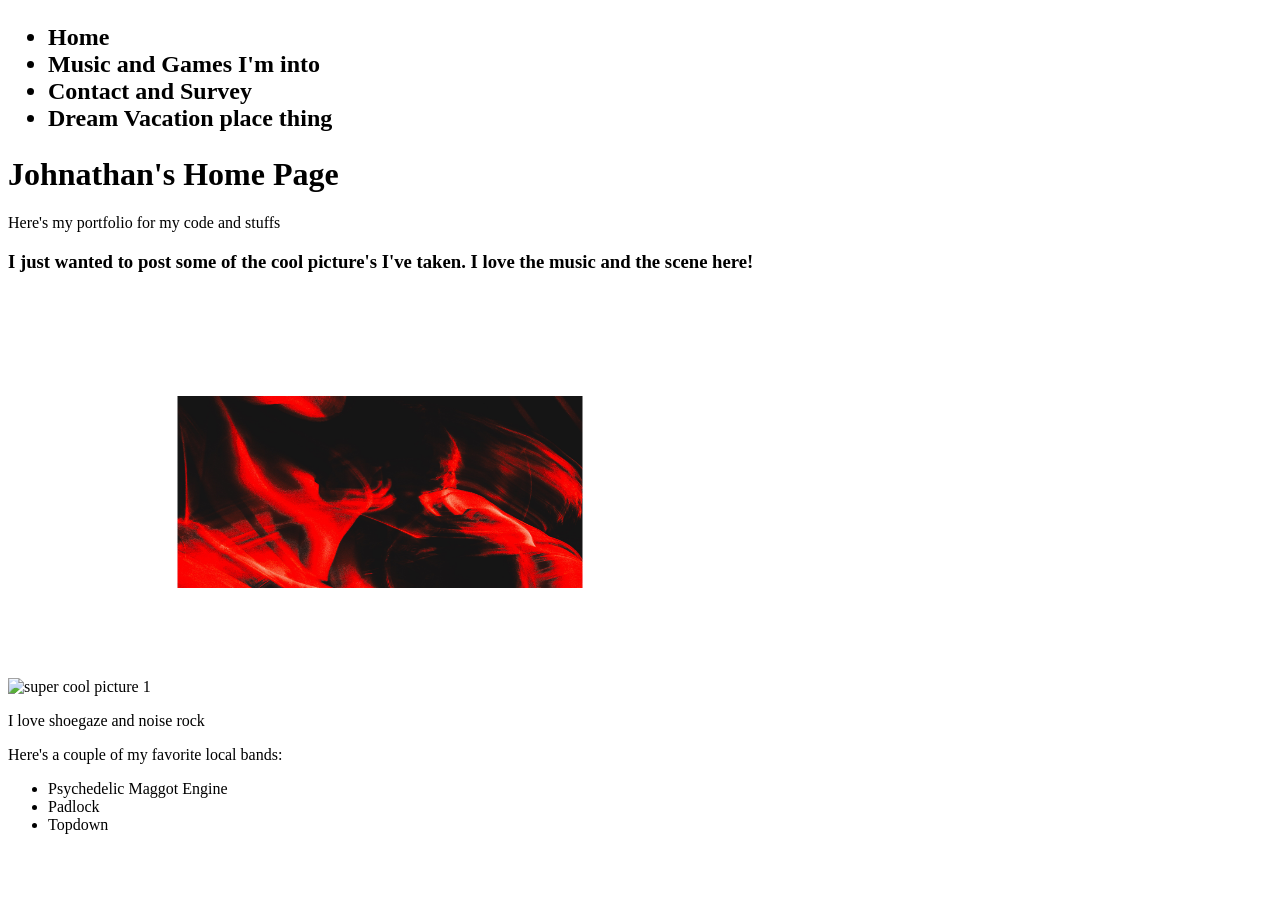
==== index.html @ c22936ee "linked stylesheet" ====
<!doctype html>
<html lang="en">
  <head>
    <meta charset="UTF-8" />
    <meta name="viewport" content="width=device-width, initial-scale=1.0" />
    <title>My Portfolio</title>
    <link rel="stylesheet" href="styles.css">
  </head>
  <body>
    <h2>
    <nav class="navbar">
      <ul>
        <li><a href="\index">Home</a></li>
        <li><a href="\musicgames">Music and Games I'm into</a></li>
        <li><a href="\contactsurvey">Contact and Survey</a></li>
        <li><a href="\dreamvacation">Dream Vacation place thing</a></li>
      </ul>
    </nav>
    </h2>
    </p>
    <h1>Johnathan's Home Page</h1>
    <p>Here's my portfolio for my code and stuffs</p>

    <h3>
      I just wanted to post some of the cool picture's I've taken. I love the
      music and the scene here!
    </h3>

    <img
      src="webpic1.jpg"
      alt="super cool picture 1"
      width="300"
      height="400"
    />
    <img
      src="webpic2.jpg"
      alt="super cool picture 2"
      width="450"
      height="400"
    />

    <p>I love shoegaze and noise rock</p>
    <p>Here's a couple of my favorite local bands:</p>
    <ul>
      <li>Psychedelic Maggot Engine</li>
      <li>Padlock</li>
      <li>Topdown</li>
    </ul>
  </body>
</html>
---- styles.css ----
#nav {
  background-color: blue;
  overflow: hidden;
}

a:link,
a:visited,
a:hover,
a:active {
  color: inherit;
  text-decoration: none;
}
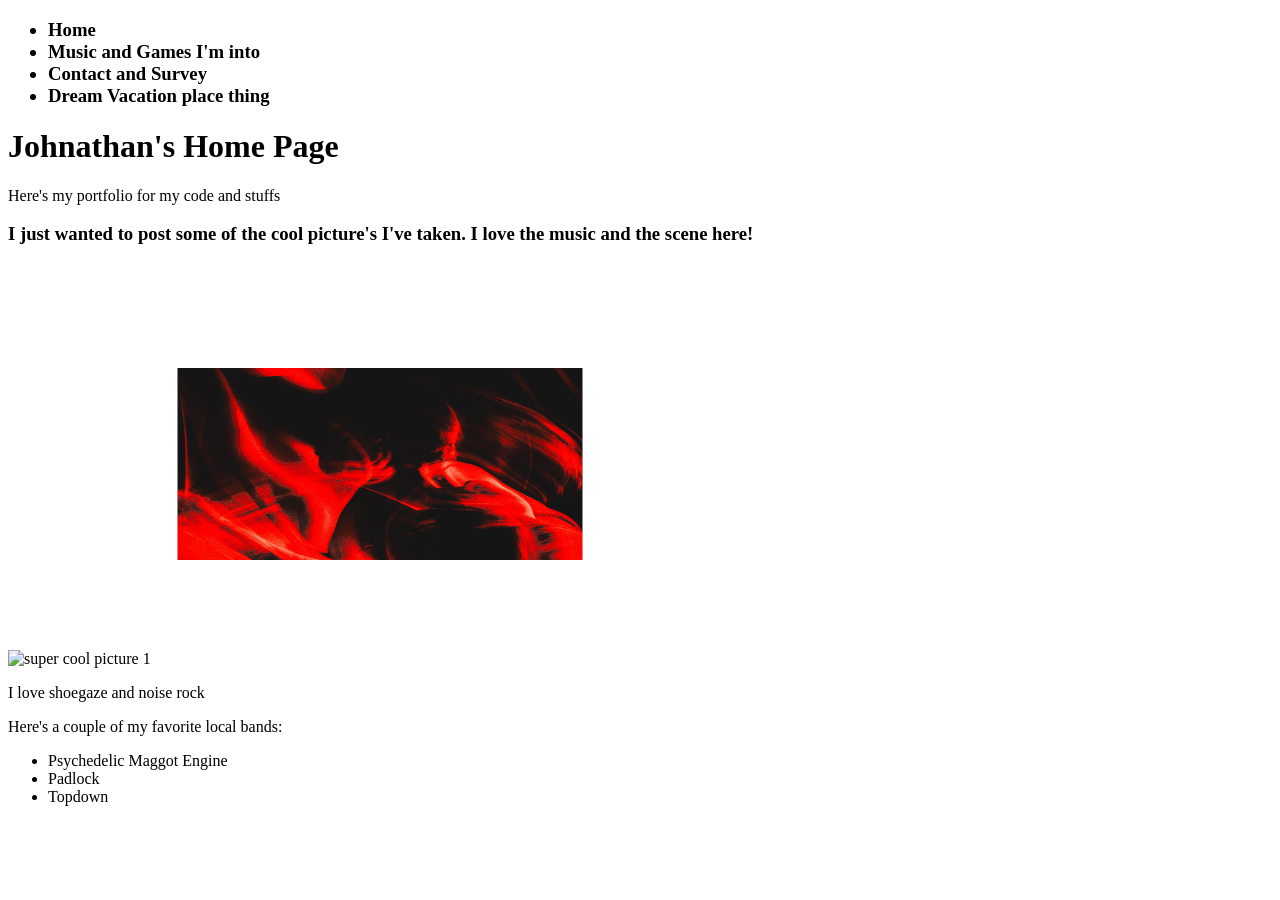
==== commit 7f7f9809: "Update index.html" ====
--- a/index.html
+++ b/index.html
@@ -7,7 +7,7 @@
     <link rel="stylesheet" href="styles.css">
   </head>
   <body>
-    <h2>
+    <h3>
     <nav class="navbar">
       <ul>
         <li><a href="\index">Home</a></li>
@@ -16,7 +16,7 @@
         <li><a href="\dreamvacation">Dream Vacation place thing</a></li>
       </ul>
     </nav>
-    </h2>
+    </h3>
     </p>
     <h1>Johnathan's Home Page</h1>
     <p>Here's my portfolio for my code and stuffs</p>
--- a/styles.css
+++ b/styles.css
@@ -1,6 +1,8 @@
 #nav {
   background-color: blue;
   overflow: hidden;
+  list-style-type: none;
+  display: flex;
 }
 
 a:link,
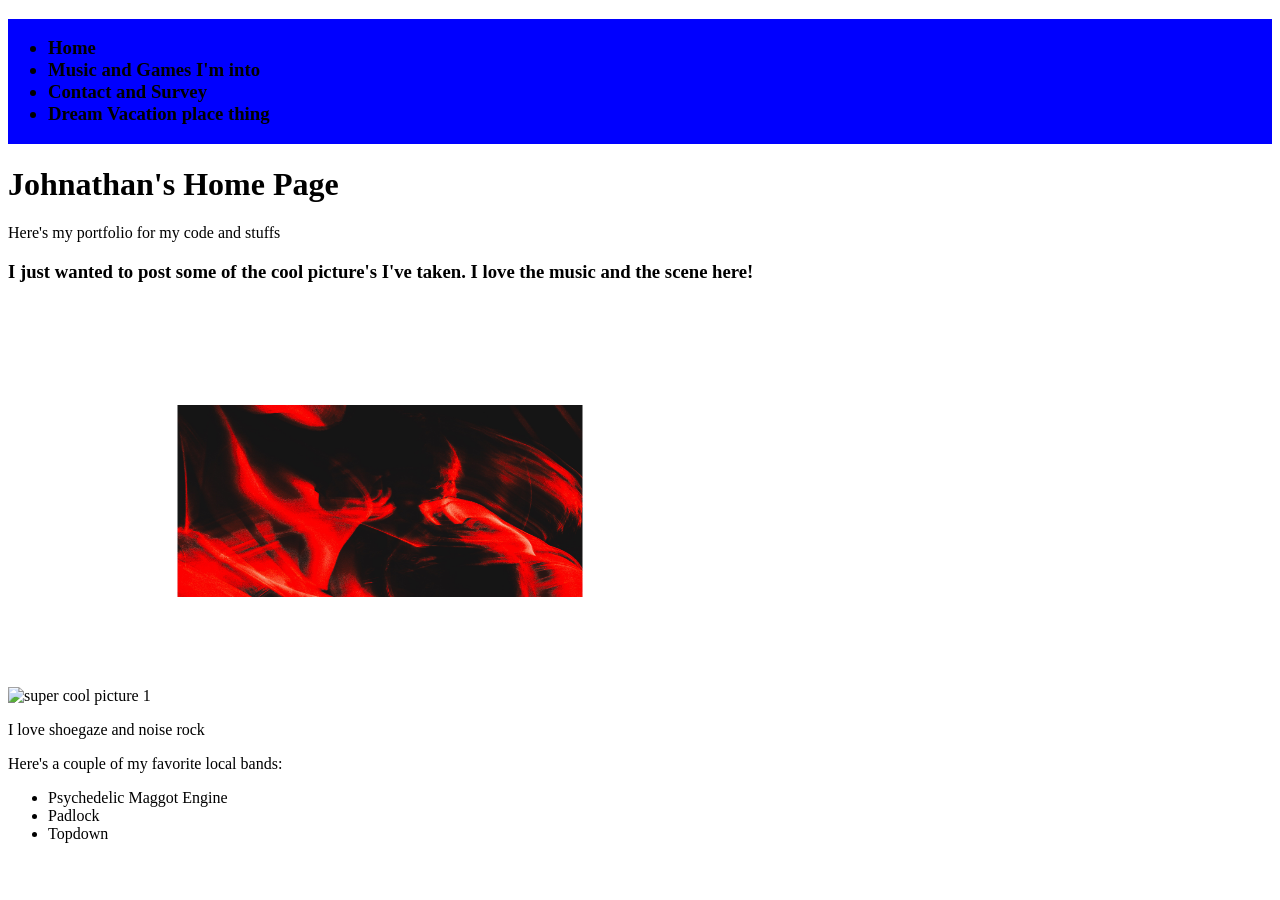
==== commit 21b1f1cd: "navvv fixing" ====
--- a/index.html
+++ b/index.html
@@ -8,7 +8,7 @@
   </head>
   <body>
     <h3>
-    <nav class="navbar">
+    <nav>
       <ul>
         <li><a href="\index">Home</a></li>
         <li><a href="\musicgames">Music and Games I'm into</a></li>
--- a/styles.css
+++ b/styles.css
@@ -1,4 +1,4 @@
-#nav {
+nav {
   background-color: blue;
   overflow: hidden;
   list-style-type: none;
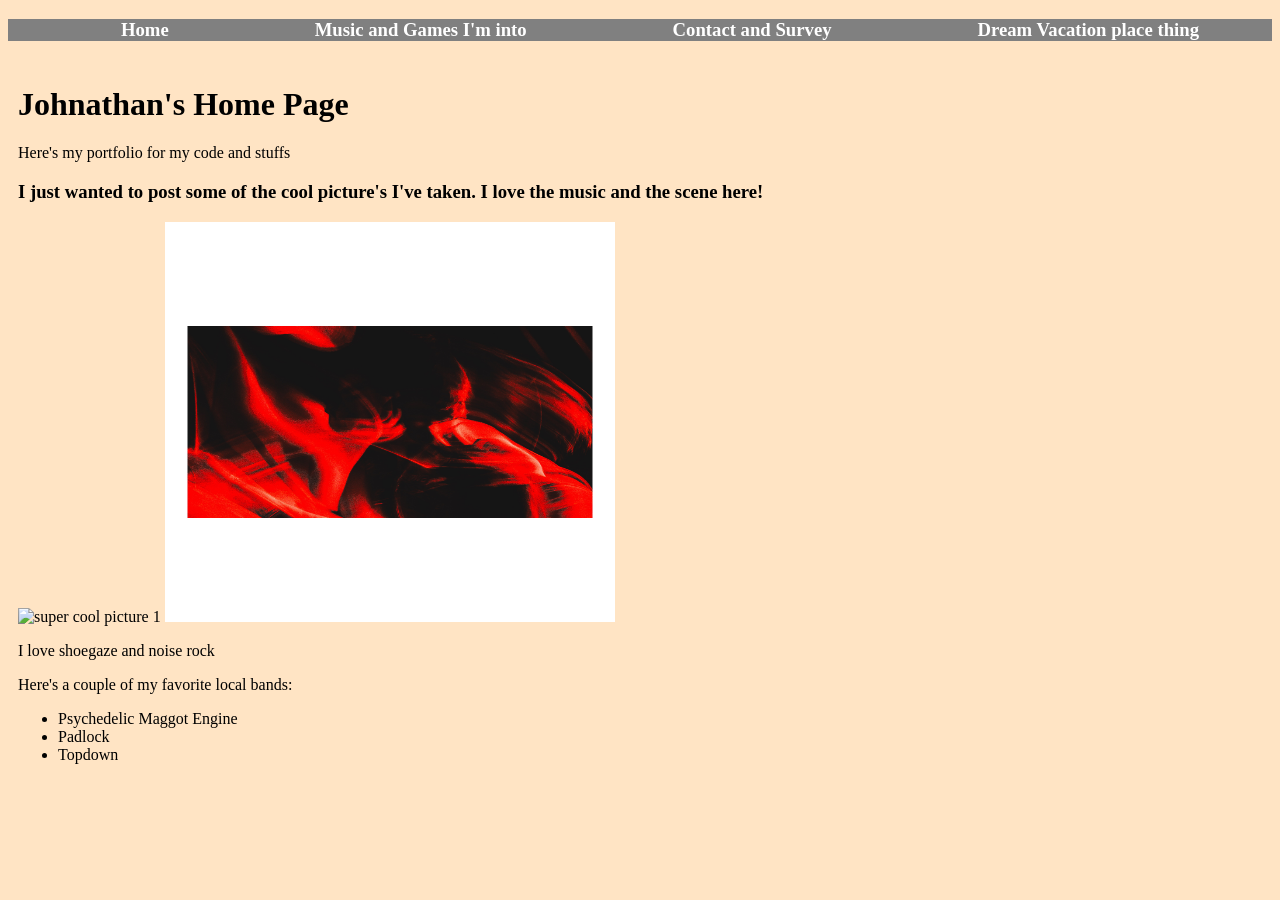
==== commit 71a7351d: "added div created div ID's main and nav" ====
--- a/index.html
+++ b/index.html
@@ -7,44 +7,48 @@
     <link rel="stylesheet" href="styles.css">
   </head>
   <body>
+      <div id="navigation">
     <h3>
-    <nav>
-      <ul>
-        <li><a href="\index">Home</a></li>
-        <li><a href="\musicgames">Music and Games I'm into</a></li>
-        <li><a href="\contactsurvey">Contact and Survey</a></li>
-        <li><a href="\dreamvacation">Dream Vacation place thing</a></li>
-      </ul>
+      <nav>
+        <ul>
+          <li><a href="\index">Home</a></li>
+          <li><a href="\musicgames">Music and Games I'm into</a></li>
+          <li><a href="\contactsurvey">Contact and Survey</a></li>
+          <li><a href="\dreamvacation">Dream Vacation place thing</a></li>
+        </ul>
     </nav>
     </h3>
-    </p>
-    <h1>Johnathan's Home Page</h1>
-    <p>Here's my portfolio for my code and stuffs</p>
+       </div>
+    <div id="main">
+      </p>
+      <h1>Johnathan's Home Page</h1>
+      <p>Here's my portfolio for my code and stuffs</p>
 
-    <h3>
-      I just wanted to post some of the cool picture's I've taken. I love the
-      music and the scene here!
-    </h3>
+      <h3>
+        I just wanted to post some of the cool picture's I've taken. I love the
+        music and the scene here!
+      </h3>
 
-    <img
-      src="webpic1.jpg"
-      alt="super cool picture 1"
-      width="300"
-      height="400"
-    />
-    <img
-      src="webpic2.jpg"
-      alt="super cool picture 2"
-      width="450"
-      height="400"
-    />
+      <img
+        src="webpic1.jpg"
+        alt="super cool picture 1"
+        width="300"
+        height="400"
+      />
+      <img
+        src="webpic2.jpg"
+        alt="super cool picture 2"
+        width="450"
+        height="400"
+      />
 
-    <p>I love shoegaze and noise rock</p>
-    <p>Here's a couple of my favorite local bands:</p>
-    <ul>
-      <li>Psychedelic Maggot Engine</li>
-      <li>Padlock</li>
-      <li>Topdown</li>
-    </ul>
+      <p>I love shoegaze and noise rock</p>
+      <p>Here's a couple of my favorite local bands:</p>
+      <ul>
+        <li>Psychedelic Maggot Engine</li>
+        <li>Padlock</li>
+        <li>Topdown</li>
+      </ul>
+    </div>
   </body>
 </html>
--- a/styles.css
+++ b/styles.css
@@ -1,8 +1,13 @@
 nav {
-  background-color: blue;
+  background-color: gray;
+  color: white;
+}
+
+nav ul {
   overflow: hidden;
   list-style-type: none;
   display: flex;
+  justify-content: space-around;
 }
 
 a:link,
@@ -12,3 +17,12 @@
   color: inherit;
   text-decoration: none;
 }
+
+body {
+  background-color: bisque;
+}
+#main {
+  padding: 5px;
+  border: 5px;
+  margin: 5px;
+}
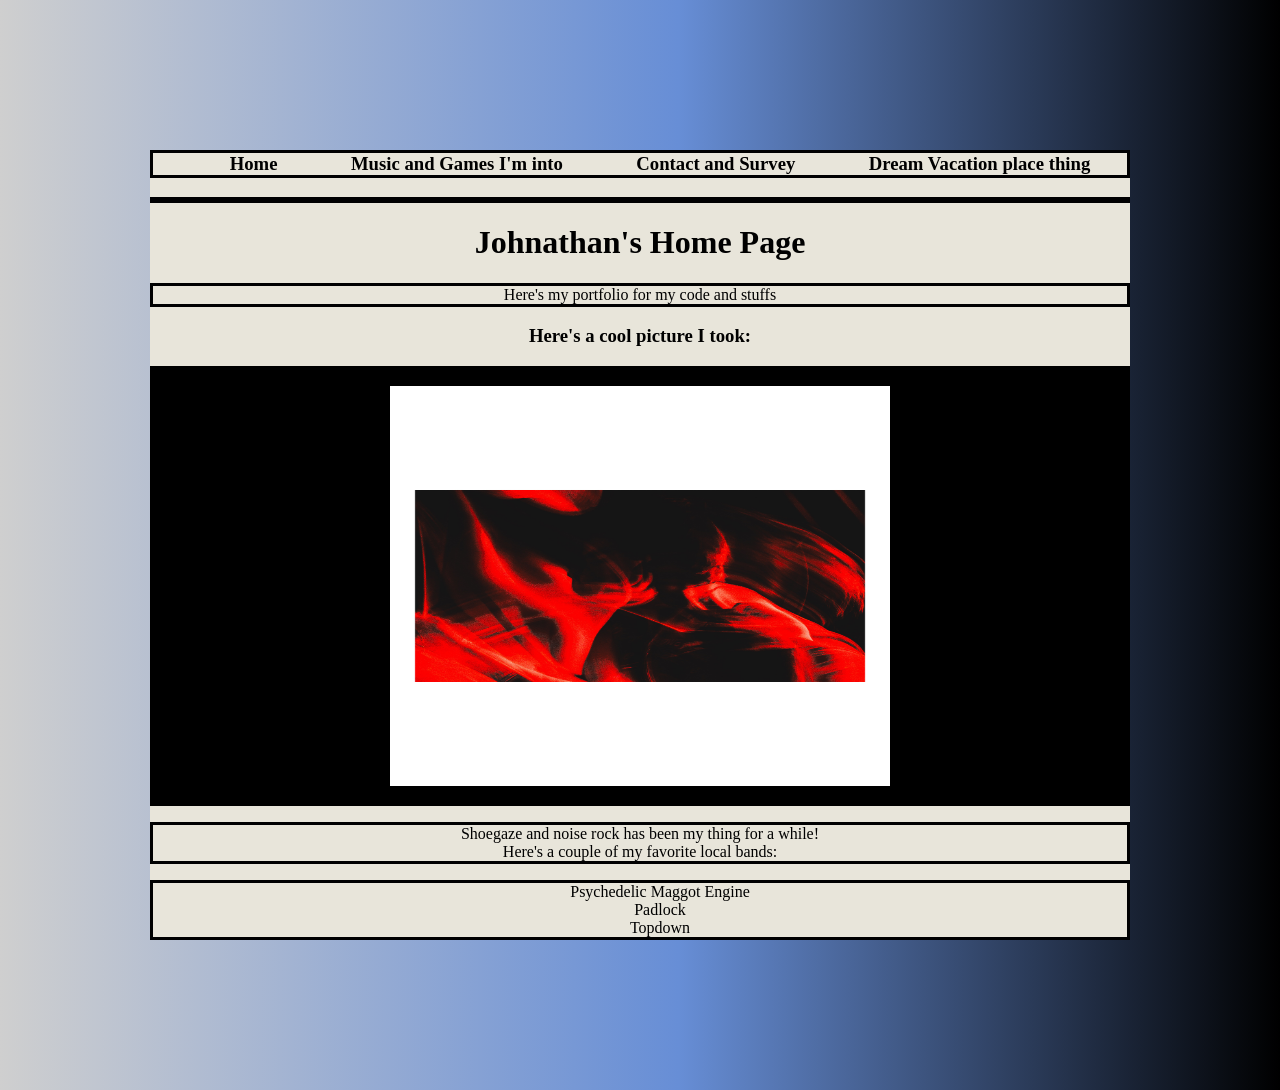
==== commit 98b54073: "Huge update to div, CSS, bunch of stuff" ====
--- a/index.html
+++ b/index.html
@@ -5,9 +5,8 @@
     <meta name="viewport" content="width=device-width, initial-scale=1.0" />
     <title>My Portfolio</title>
     <link rel="stylesheet" href="styles.css">
-  </head>
-  <body>
-      <div id="navigation">
+
+          <div id="navigation">
     <h3>
       <nav>
         <ul>
@@ -18,37 +17,33 @@
         </ul>
     </nav>
     </h3>
+  </head>
+  <body>
        </div>
-    <div id="main">
       </p>
+      <div id="header">
       <h1>Johnathan's Home Page</h1>
       <p>Here's my portfolio for my code and stuffs</p>
+      </div>
 
       <h3>
-        I just wanted to post some of the cool picture's I've taken. I love the
-        music and the scene here!
+       Here's a cool picture I took:
       </h3>
+      <div id="images">
+          <img
+            src="webpic2.jpg"
+            alt="super cool picture 2"
+            width="500"
+            height="400"
+          />
+      </div>
+      <div id="center-text">
+      <p>Shoegaze and noise rock has been my thing for a while!<br> Here's a couple of my favorite local bands:</p>
 
-      <img
-        src="webpic1.jpg"
-        alt="super cool picture 1"
-        width="300"
-        height="400"
-      />
-      <img
-        src="webpic2.jpg"
-        alt="super cool picture 2"
-        width="450"
-        height="400"
-      />
-
-      <p>I love shoegaze and noise rock</p>
-      <p>Here's a couple of my favorite local bands:</p>
       <ul>
         <li>Psychedelic Maggot Engine</li>
         <li>Padlock</li>
         <li>Topdown</li>
       </ul>
-    </div>
   </body>
 </html>
--- a/styles.css
+++ b/styles.css
@@ -1,6 +1,17 @@
-nav {
-  background-color: gray;
-  color: white;
+html {
+  background: #cfcfcf;
+  background: linear-gradient(
+    90deg,
+    rgba(207, 207, 207, 1) 0%,
+    rgba(103, 142, 214, 1) 53%,
+    rgba(0, 0, 0, 1) 100%
+  );
+  color: rgb(0, 0, 0);
+}
+
+#navigation {
+  background-color: #9eb7e5;
+  color: rgb(0, 0, 0);
 }
 
 nav ul {
@@ -18,11 +29,28 @@
   text-decoration: none;
 }
 
+#images {
+  background-color: black;
+  display: flex;
+  justify-content: center;
+  border: solid 20px black;
+}
+
 body {
-  background-color: bisque;
+  background-color: #e8e5da;
+  text-align: center;
+  margin: 150px;
+  border: 50px;
 }
-#main {
-  padding: 5px;
-  border: 5px;
-  margin: 5px;
+
+p {
+  color: rgb(0, 0, 0);
+  border: solid black;
+  background-color: #e8e5da;
 }
+ul {
+  border: solid black;
+  color: rgb(0, 0, 0);
+  background-color: #e8e5da;
+  list-style-type: none;
+}
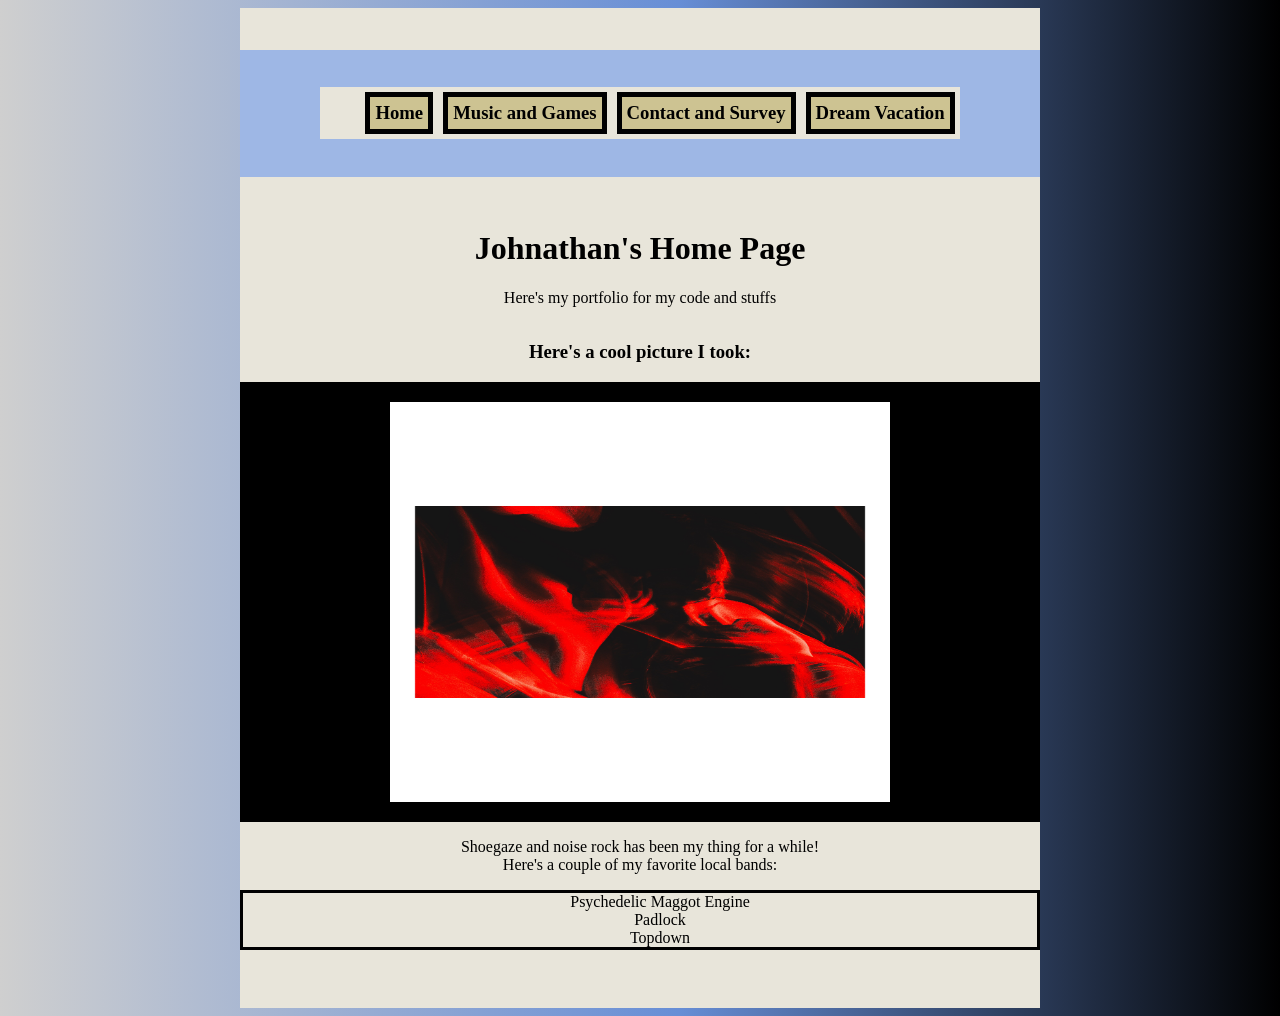
==== commit dbb73921: "More flex boxxxxx Added a ton of updates to flex box to make the page look a lot nicer Shading next " ====
--- a/index.html
+++ b/index.html
@@ -11,9 +11,9 @@
       <nav>
         <ul>
           <li><a href="\index">Home</a></li>
-          <li><a href="\musicgames">Music and Games I'm into</a></li>
+          <li><a href="\musicgames">Music and Games</a></li>
           <li><a href="\contactsurvey">Contact and Survey</a></li>
-          <li><a href="\dreamvacation">Dream Vacation place thing</a></li>
+          <li><a href="\dreamvacation">Dream Vacation</a></li>
         </ul>
     </nav>
     </h3>
--- a/styles.css
+++ b/styles.css
@@ -1,4 +1,6 @@
 html {
+  display: flex;
+  justify-content: center;
   background: #cfcfcf;
   background: linear-gradient(
     90deg,
@@ -10,6 +12,8 @@
 }
 
 #navigation {
+  display: flex;
+  justify-content: center;
   background-color: #9eb7e5;
   color: rgb(0, 0, 0);
 }
@@ -18,7 +22,16 @@
   overflow: hidden;
   list-style-type: none;
   display: flex;
-  justify-content: space-around;
+  justify-content: center;
+  border: none;
+}
+nav li {
+  background-color: #cdc392;
+  display: flex;
+  justify-content: center;
+  border: 5px solid black;
+  padding: 5px;
+  margin: 5px;
 }
 
 a:link,
@@ -37,15 +50,18 @@
 }
 
 body {
+  display: flex;
+  flex-wrap: wrap;
+  justify-content: center;
+  flex-direction: column;
   background-color: #e8e5da;
   text-align: center;
-  margin: 150px;
-  border: 50px;
+  width: 800px;
+  height: 1000px;
 }
 
 p {
   color: rgb(0, 0, 0);
-  border: solid black;
   background-color: #e8e5da;
 }
 ul {
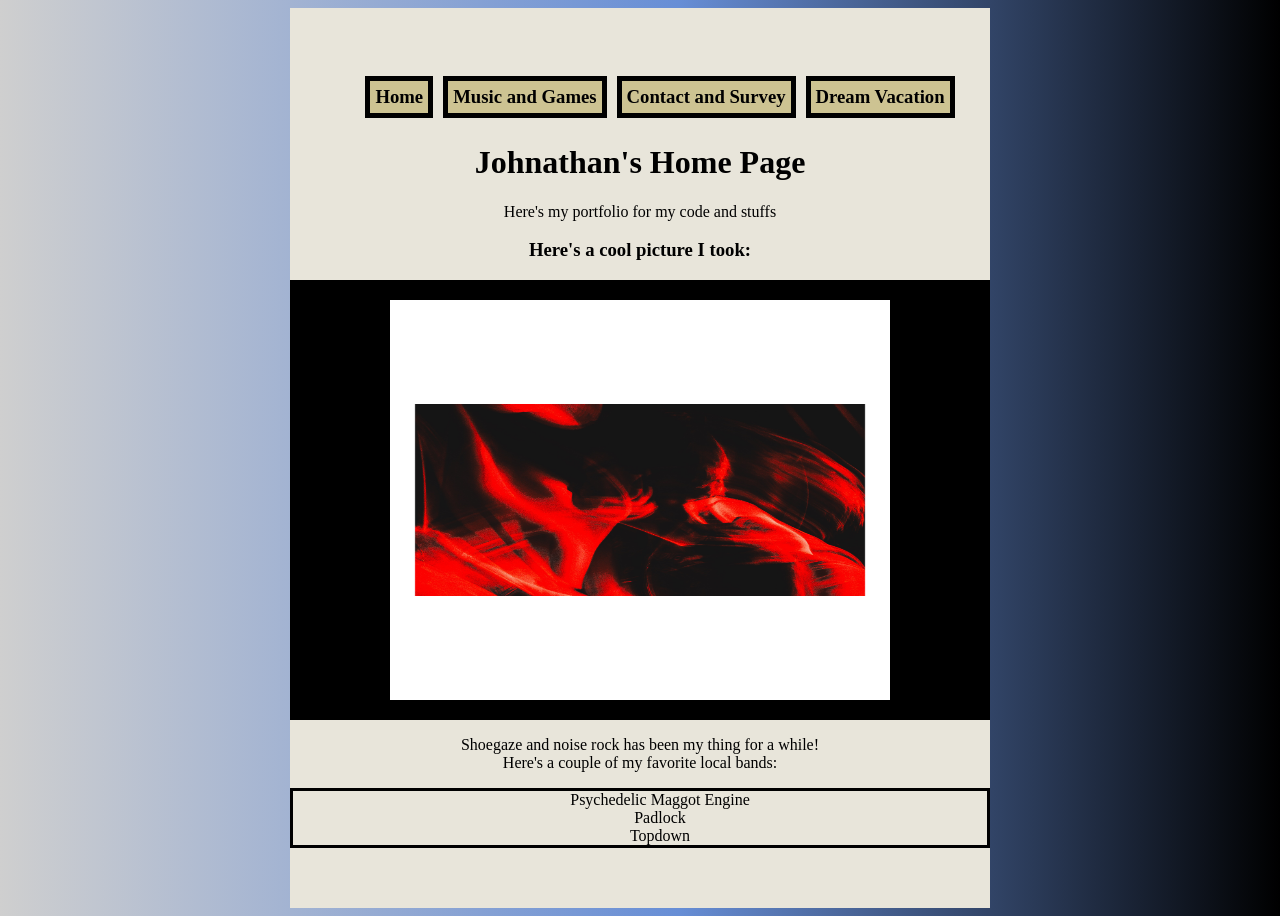
==== commit bc26f5bd: "Hopefully fixed huge bug with pages, looks a bit uglier" ====
--- a/index.html
+++ b/index.html
@@ -19,8 +19,6 @@
     </h3>
   </head>
   <body>
-       </div>
-      </p>
       <div id="header">
       <h1>Johnathan's Home Page</h1>
       <p>Here's my portfolio for my code and stuffs</p>
@@ -37,7 +35,6 @@
             height="400"
           />
       </div>
-      <div id="center-text">
       <p>Shoegaze and noise rock has been my thing for a while!<br> Here's a couple of my favorite local bands:</p>
 
       <ul>
--- a/styles.css
+++ b/styles.css
@@ -8,14 +8,11 @@
     rgba(103, 142, 214, 1) 53%,
     rgba(0, 0, 0, 1) 100%
   );
-  color: rgb(0, 0, 0);
 }
 
-#navigation {
-  display: flex;
-  justify-content: center;
-  background-color: #9eb7e5;
-  color: rgb(0, 0, 0);
+head {
+  border: solid black 5px;
+  margin: 10px;
 }
 
 nav ul {
@@ -56,8 +53,8 @@
   flex-direction: column;
   background-color: #e8e5da;
   text-align: center;
-  width: 800px;
-  height: 1000px;
+  width: 700px;
+  height: 900px;
 }
 
 p {
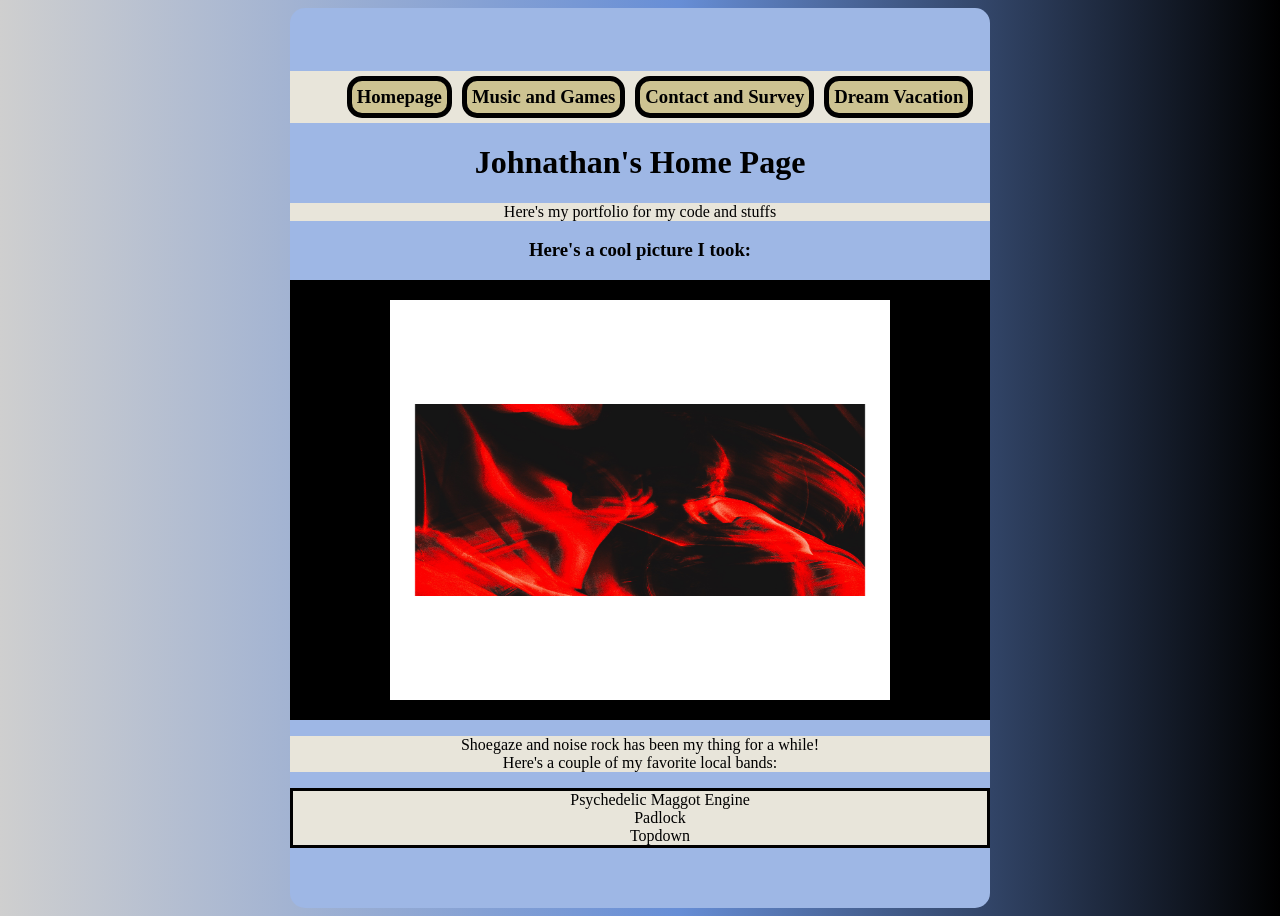
==== commit 96273c2d: "Border update, refinement" ====
--- a/index.html
+++ b/index.html
@@ -10,7 +10,7 @@
     <h3>
       <nav>
         <ul>
-          <li><a href="\index">Home</a></li>
+          <li><a href="\index">Homepage</a></li>
           <li><a href="\musicgames">Music and Games</a></li>
           <li><a href="\contactsurvey">Contact and Survey</a></li>
           <li><a href="\dreamvacation">Dream Vacation</a></li>
--- a/styles.css
+++ b/styles.css
@@ -29,6 +29,7 @@
   border: 5px solid black;
   padding: 5px;
   margin: 5px;
+  border-radius: 15px;
 }
 
 a:link,
@@ -51,10 +52,11 @@
   flex-wrap: wrap;
   justify-content: center;
   flex-direction: column;
-  background-color: #e8e5da;
+  background-color: #9eb7e5;
   text-align: center;
   width: 700px;
   height: 900px;
+  border-radius: 15px;
 }
 
 p {
